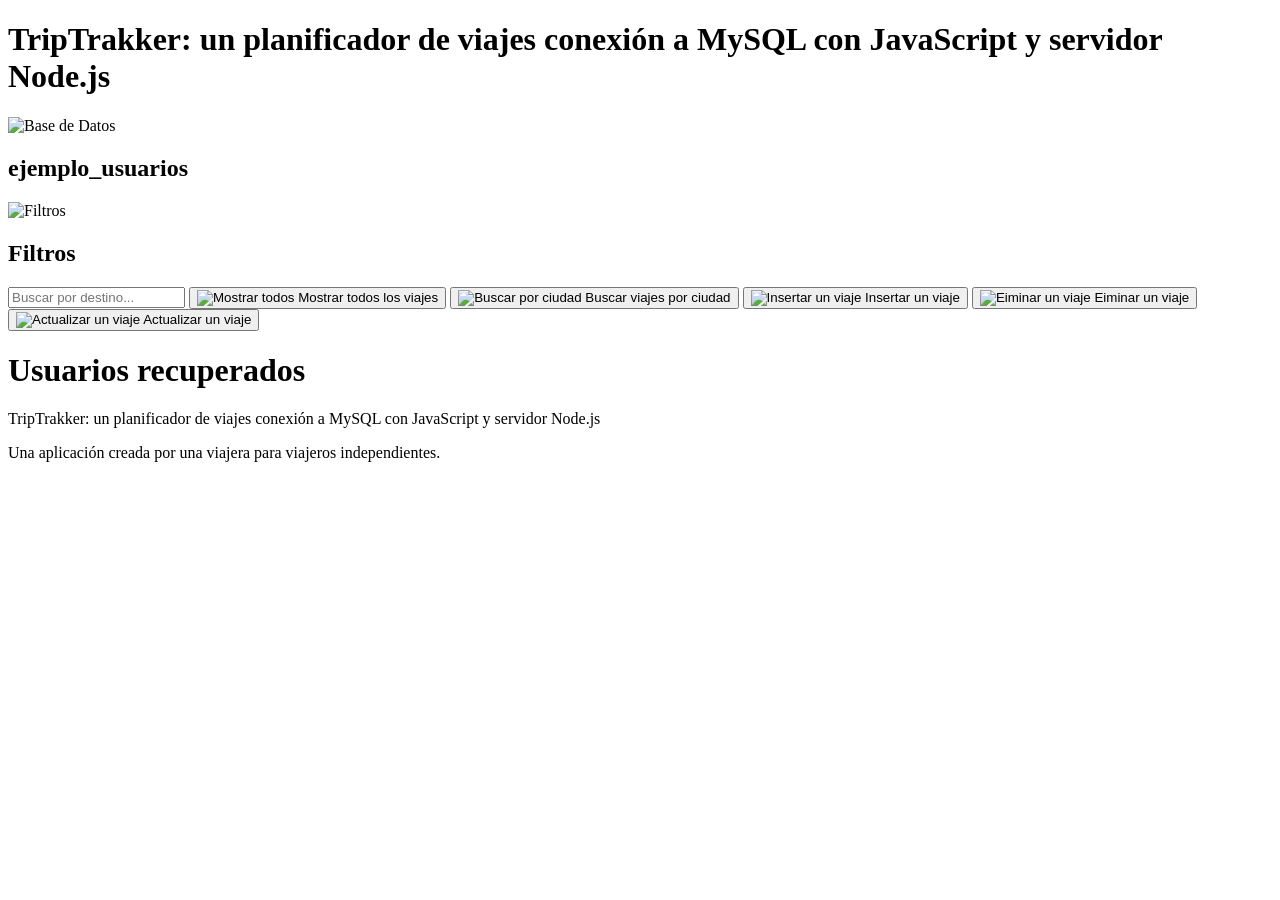
==== src/index.html @ 12b0c75a "index.html base" ====
<!DOCTYPE html>
<html lang="es">

    <head>
        <meta charset="utf-8">
        <meta name="description" content="TripTrakker: un planificador de viajes conexión a MySQL">
        <meta name="viewport" content="width=device-width, initial-scale=1.0">
        <meta name="author" content="M. Paz Jiménez Martín">
        <title>TripTrakker: un planificador de viajes conexión a MySQL con JavaScript y servidor Node.js</title>
        <link rel="icon" type="image/x-icon" href="./assets/images/MySQL.svg">
        <meta name="keywords" content="HTML5, CSS3, diseño web">
        <meta name="robots" content="index, follow">
        <link rel="stylesheet" href="./css/estilos.css">
    </head>

    <body>
        <header>
            <h1>TripTrakker: un planificador de viajes conexión a MySQL con JavaScript y servidor Node.js</h1>
        </header>

        <main>
            <div class="panel-lateral">

                <div class="contenedor-BD">
                    <img src="./assets/images/SQL_Database.svg" alt="Base de Datos" class="imagen-BD">
                    <h2>ejemplo_usuarios</h2>
                </div>

                <div class="contenedor-filtros">
                    <img src="./assets/images/filters.png" alt="Filtros" class="imagen-filtros">
                    <h2>Filtros</h2>
                </div>

                <input type="text" id="busquedapordestino" placeholder="Buscar por destino...">

                 <button id="botonbuscartodo" class="boton-filtro">
                    <img src="./assets/images/viajes.png" alt="Mostrar todos" class="imagen-boton">
                    Mostrar todos los viajes
                </button>

                <button id="botonbusquedaporciudad" class="boton-filtro">
                    <img src="./assets/images/buscar.png" alt="Buscar por ciudad" class="imagen-boton">
                    Buscar viajes por ciudad
                </button>

                <button id="botoninsertarviaje" class="boton-filtro">
                    <img src="./assets/images/agregar-viaje.png" alt="Insertar un viaje" class="imagen-boton">
                    Insertar un viaje
                </button>

                <button id="botoneliminarviaje" class="boton-filtro">
                    <img src="./assets/images/borrar-viaje.png" alt="Eiminar un viaje" class="imagen-boton">
                    Eiminar un viaje
                </button>

                <button id="botonactualizarviaje" class="boton-filtro">
                    <img src="./assets/images/editar-viaje.png" alt="Actualizar un viaje" class="imagen-boton">
                    Actualizar un viaje
                </button>
            </div>

            <div class="contenido-principal">
                <h1>Usuarios recuperados</h1>
                <div id="mensajesalida" class="contenedor-grid"></div>
            </div>
        </main>

        <footer>
            <p>TripTrakker: un planificador de viajes conexión a MySQL con JavaScript y servidor Node.js</p>
            <p>Una aplicación creada por una viajera para viajeros independientes.</p>
        </footer>

        <script src="./js/javascript.js"></script>
    </body>
</html>
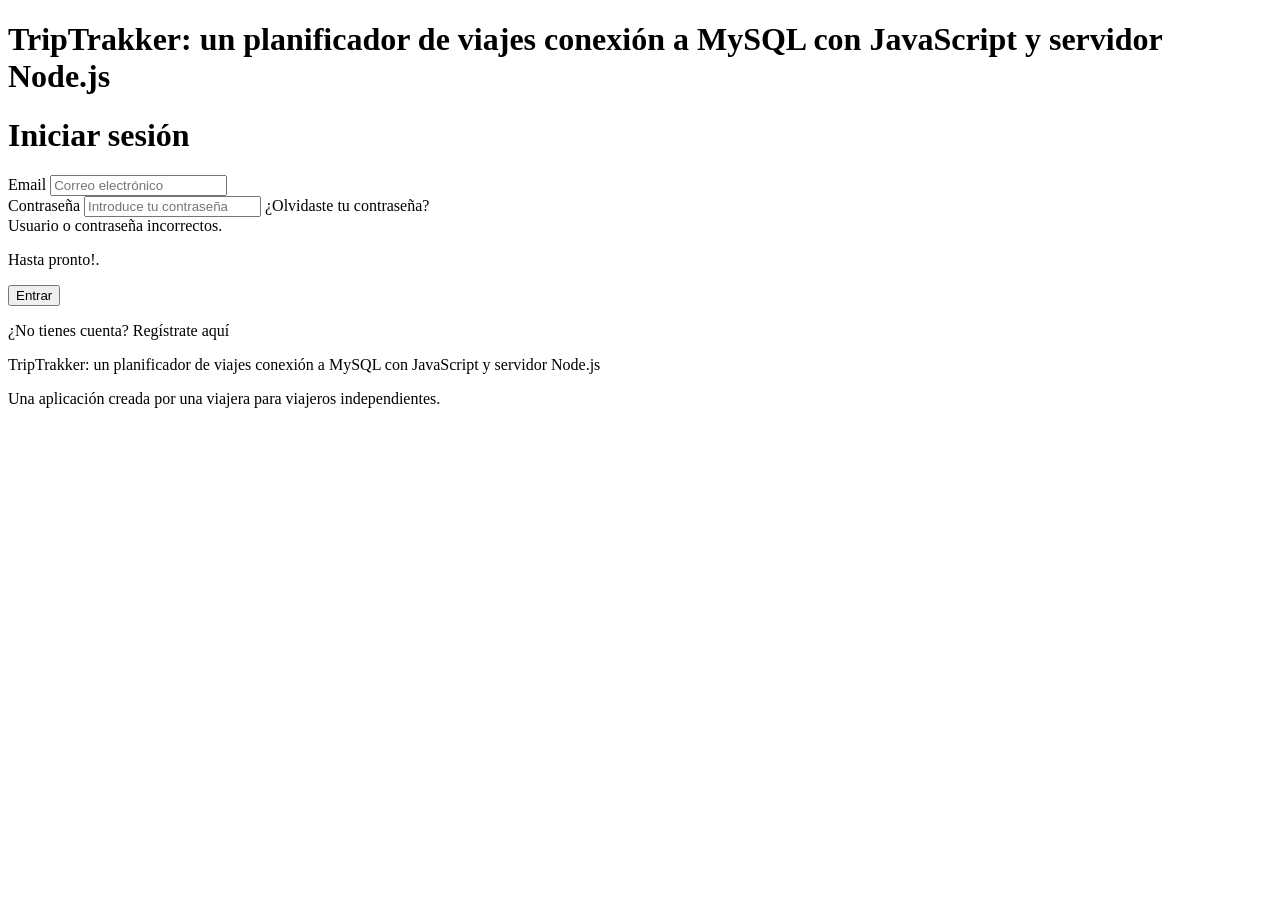
==== commit a66b62f8: "Implementa cabeceras y menús laterales provisionales" ====
--- a/src/index.html
+++ b/src/index.html
@@ -19,49 +19,28 @@
         </header>
 
         <main>
-            <div class="panel-lateral">
-
-                <div class="contenedor-BD">
-                    <img src="./assets/images/SQL_Database.svg" alt="Base de Datos" class="imagen-BD">
-                    <h2>ejemplo_usuarios</h2>
-                </div>
-
-                <div class="contenedor-filtros">
-                    <img src="./assets/images/filters.png" alt="Filtros" class="imagen-filtros">
-                    <h2>Filtros</h2>
-                </div>
-
-                <input type="text" id="busquedapordestino" placeholder="Buscar por destino...">
-
-                 <button id="botonbuscartodo" class="boton-filtro">
-                    <img src="./assets/images/viajes.png" alt="Mostrar todos" class="imagen-boton">
-                    Mostrar todos los viajes
-                </button>
-
-                <button id="botonbusquedaporciudad" class="boton-filtro">
-                    <img src="./assets/images/buscar.png" alt="Buscar por ciudad" class="imagen-boton">
-                    Buscar viajes por ciudad
-                </button>
-
-                <button id="botoninsertarviaje" class="boton-filtro">
-                    <img src="./assets/images/agregar-viaje.png" alt="Insertar un viaje" class="imagen-boton">
-                    Insertar un viaje
-                </button>
-
-                <button id="botoneliminarviaje" class="boton-filtro">
-                    <img src="./assets/images/borrar-viaje.png" alt="Eiminar un viaje" class="imagen-boton">
-                    Eiminar un viaje
-                </button>
-
-                <button id="botonactualizarviaje" class="boton-filtro">
-                    <img src="./assets/images/editar-viaje.png" alt="Actualizar un viaje" class="imagen-boton">
-                    Actualizar un viaje
-                </button>
-            </div>
-
-            <div class="contenido-principal">
-                <h1>Usuarios recuperados</h1>
-                <div id="mensajesalida" class="contenedor-grid"></div>
+            <div class="login-container">
+                <h1>Iniciar sesión</h1>
+                <form th:action="@{/login}" method="post">
+                    <div class="form-group">
+                        <label for="username">Email</label>
+                        <input type="text" id="username" name="username" placeholder="Correo electrónico" required />
+                    </div>
+                    <div class="form-group">
+                        <label for="password">Contraseña</label>
+                        <input type="password" id="password" name="password" placeholder="Introduce tu contraseña" required />
+                        <a th:href="@{/recuperar-password}">¿Olvidaste tu contraseña?</a>
+                    </div>
+                    <div th:if="${param.error}" class="error">
+                        Usuario o contraseña incorrectos.
+                    </div>
+                    <div th:if="${param.logout}">
+                        <p>Hasta pronto!.</p>
+                    </div>
+                    <button type="submit" class="btn btn-primary">Entrar</button>
+                </form>
+                
+                <p>¿No tienes cuenta? <a th:href="@{/usuario/nuevo}">Regístrate aquí</a></p>
             </div>
         </main>
 
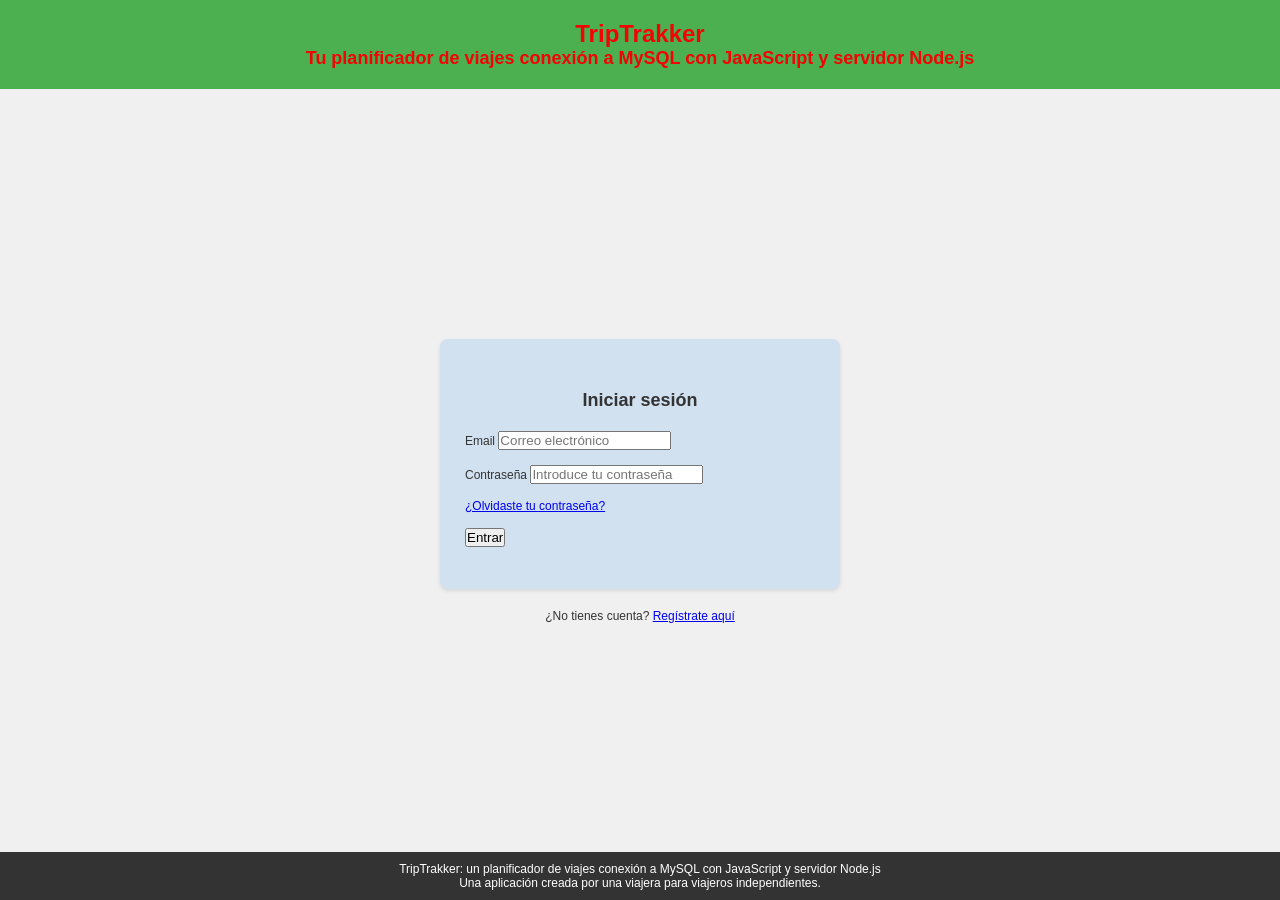
==== commit e44efb57: "Ajustes de visualizacion y estructura de index" ====
--- a/src/index.html
+++ b/src/index.html
@@ -15,40 +15,56 @@
 
     <body>
         <header>
-            <h1>TripTrakker: un planificador de viajes conexión a MySQL con JavaScript y servidor Node.js</h1>
+            <h1>TripTrakker</h1>
+            <h2>Tu planificador de viajes conexión a MySQL con JavaScript y servidor Node.js</h2>
         </header>
 
-        <main>
-            <div class="login-container">
-                <h1>Iniciar sesión</h1>
-                <form th:action="@{/login}" method="post">
+        <main class="contenido-principal login" >
+            <section class="login-card">
+                <h2>Iniciar sesión</h2>
+
+                <form id="login-form" action="/login" method="post">
                     <div class="form-group">
                         <label for="username">Email</label>
                         <input type="text" id="username" name="username" placeholder="Correo electrónico" required />
                     </div>
+
                     <div class="form-group">
                         <label for="password">Contraseña</label>
                         <input type="password" id="password" name="password" placeholder="Introduce tu contraseña" required />
-                        <a th:href="@{/recuperar-password}">¿Olvidaste tu contraseña?</a>
                     </div>
-                    <div th:if="${param.error}" class="error">
+                    <a href="/recuperar-password" class="enlace-secundario">¿Olvidaste tu contraseña?</a>
+
+                    <div class="error" id="error-message" hidden>
                         Usuario o contraseña incorrectos.
                     </div>
-                    <div th:if="${param.logout}">
-                        <p>Hasta pronto!.</p>
+
+                    <div class="mensaje-exito mensaje-destacado" id="success-message" hidden>
+                        <p>Has cerrado sesión correctamente. ¡Hasta pronto!</p>
                     </div>
-                    <button type="submit" class="btn btn-primary">Entrar</button>
+
+                    <div class="acciones">
+                        <button type="submit" class="btn btn-primary">Entrar</button>
+                    </div>
                 </form>
-                
-                <p>¿No tienes cuenta? <a th:href="@{/usuario/nuevo}">Regístrate aquí</a></p>
-            </div>
+            </section>
+            
+            <p class="texto-secundario">
+                ¿No tienes cuenta?
+                <a href="/usuario/nuevo">Regístrate aquí</a>
+            </p>
         </main>
 
-        <footer>
-            <p>TripTrakker: un planificador de viajes conexión a MySQL con JavaScript y servidor Node.js</p>
-            <p>Una aplicación creada por una viajera para viajeros independientes.</p>
-        </footer>
+        
+    <footer>
+      <p>
+        TripTrakker: un planificador de viajes conexión a MySQL con JavaScript y
+        servidor Node.js
+      </p>
+      <p>Una aplicación creada por una viajera para viajeros independientes.</p>
+    </footer>
 
-        <script src="./js/javascript.js"></script>
-    </body>
+    <script src="assets/js/javascript.js"></script>
+</body>
+
 </html>
--- a/src/css/estilos.css
+++ b/src/css/estilos.css
@@ -0,0 +1,91 @@
+* {
+    margin: 0;
+    padding: 0;
+    box-sizing: border-box;
+}
+
+html, body {
+    font-family: Arial, sans-serif;
+    font-size: 12px;
+    background-color: #f0f0f0;
+    color: #333;
+    height: 100%;
+}  
+
+body {
+    display: flex;
+    flex-direction: column;
+}
+
+header {
+    background-color: #4CAF50;
+    color: rgb(243, 3, 3);
+    padding: 20px;
+    text-align: center;
+}
+
+main {
+    display: flex;
+    padding: 20px;
+    flex: 1;
+    justify-content: center;
+    align-items: center;
+}
+
+.panel-lateral {
+    width: 250px;
+    background-color: #fff;
+    padding: 20px;
+    border-radius: 8px;
+    box-shadow: 0 2px 4px rgba(0,0,0,0.1);
+    display: flex;
+    flex-direction: column;
+    gap: 15px;
+}
+
+.contenido-principal {
+    display: flex;
+    flex-direction: column;
+    align-items: center;
+}
+
+.login-card {
+    background-color: #d1e1f0;
+    padding: 25px;
+    margin: 20px;
+    border-radius: 8px;
+    box-shadow: 0 2px 4px rgba(0,0,0,0.1);
+    width: 400px;
+    height: 250px;
+    display: flex;
+    flex-direction: column;
+    justify-content: center;
+    align-self: center;
+    gap: 20px;
+}
+
+.login-card h2 {
+    margin: 10px;
+    text-align: center;
+    margin-bottom: 0px;
+}
+
+#login-form {
+    display: flex;
+    flex-direction: column;
+    gap: 15px;
+}
+
+.contenedor-grid {
+    display: grid;
+    grid-template-columns: repeat(auto-fit, minmax(200px, 1fr));
+    gap: 20px;
+    width: 100%;
+}
+
+footer {
+    background-color: #333;
+    color: #fff;
+    text-align: center;
+    padding: 10px;
+}
